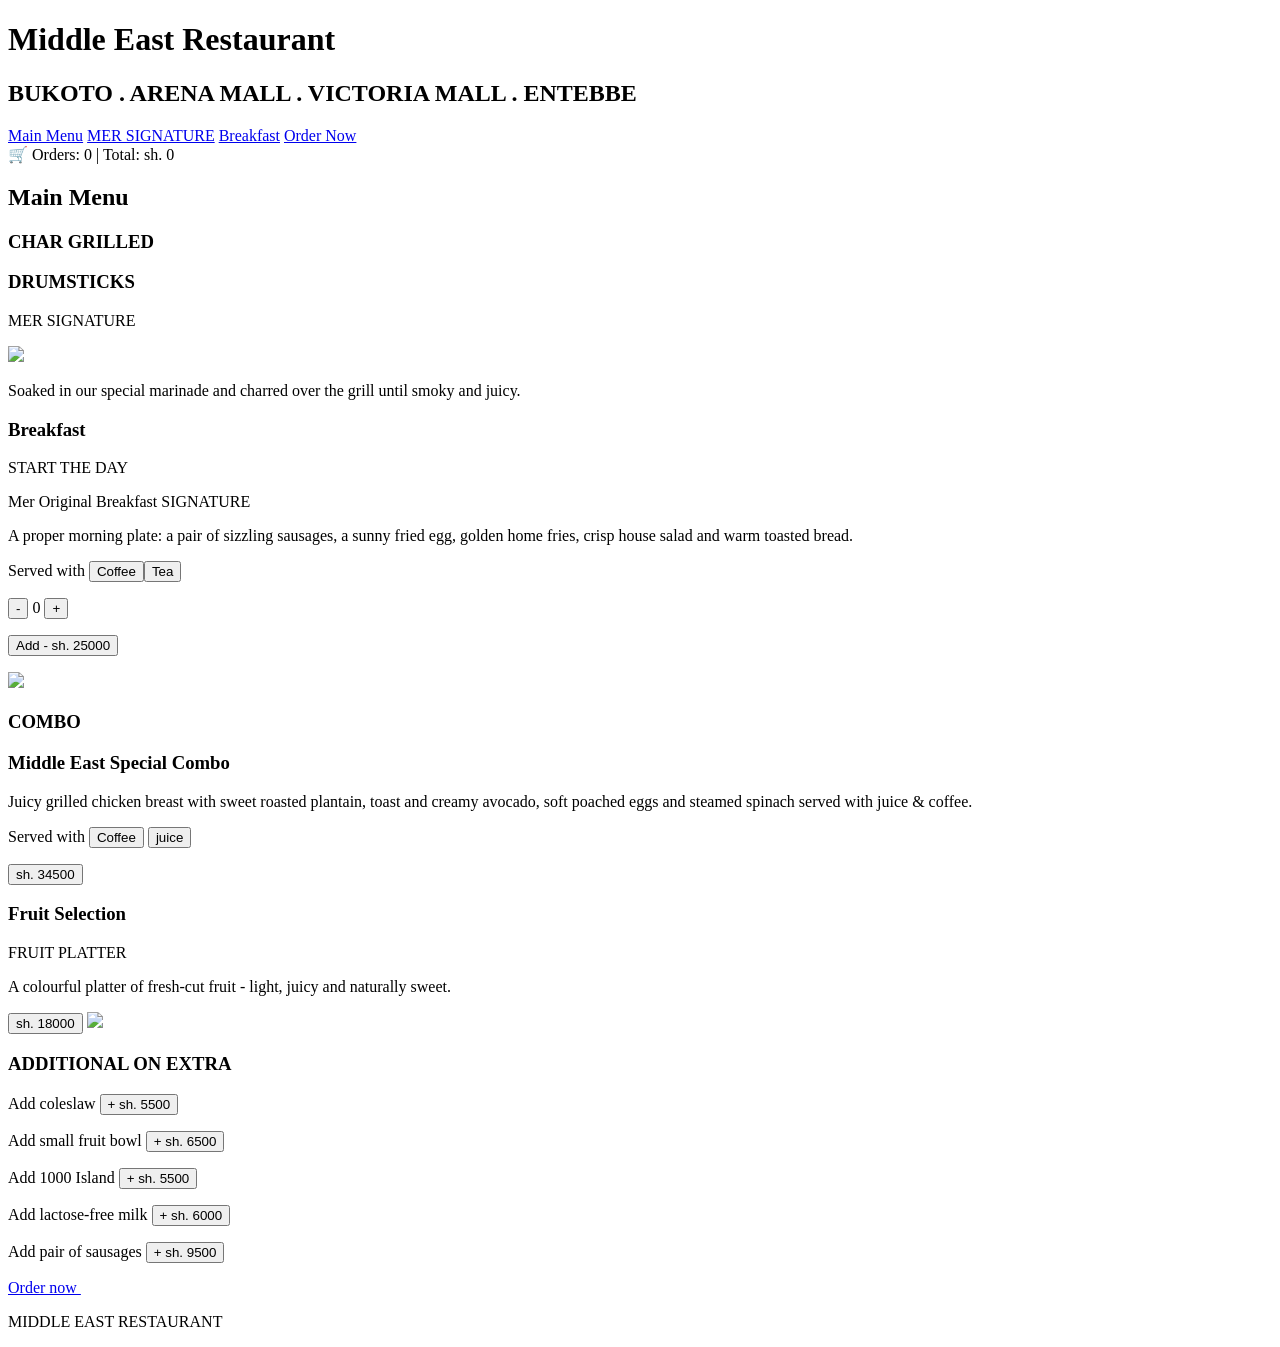
==== middle-east-restaurant-demo/Index.html @ af5a0f78 "Update breakfast button functionality and layout" ====
<!DOCTYPE html>
<html lang="en">
<head>
  <meta charset="UTF-8">
  <meta name="viewport" content="width=device-width, initial-scale=1.0">
  <title>Middle East Digital Menu</title>
  <link rel="stylesheet" href="style.css">
</head>
<body>

  <!-- nav-bar -->
  <header>
    <h1>Middle East Restaurant</h1>
    <h2>BUKOTO . ARENA MALL . VICTORIA MALL . ENTEBBE</h2>

    <div class="nav-bar">
      <nav>
        <a href="#main-menu">Main Menu</a>
        <a href="#mer-signature">MER SIGNATURE</a>
        <a href="#breakfast">Breakfast</a>
        <a href="#order">Order Now</a>
      </nav>
    </div>

    <div id="cart-bar">
      🛒 Orders: <span id="order-count">0</span> | 
      Total: sh. <span id="order-total">0</span>
    </div>
                  </header>
  <main class="main">
  <div id="main-menu">
    <h2>Main Menu</h2>
  </div>

  <!-- MER SIGNATURE -->
  <div id="mer-signature">
    <h3>CHAR GRILLED</h3>
    <h3 class="big">DRUMSTICKS</h3>
    <p>MER SIGNATURE</p>
    <img src="drumsticks.jpg">
    <p class="mer-signature-txt">
      Soaked in our special marinade and charred over the grill until smoky and juicy.
    </p>
  </div>

  <!-- BREAKFAST -->
  <div id="breakfast">
    <div class="main-dish">
      <h3>Breakfast</h3>
      <p class="short">START THE DAY</p>

      <span>
        Mer Original Breakfast <span>SIGNATURE</span>
      </span>

      <p>
        A proper morning plate: a pair of sizzling sausages, a sunny fried egg, golden home fries, crisp house salad and warm toasted bread.
      </p>

      <p class="extras">Served with <button> Coffee </button><button> Tea</button></p>

      <span>
        <p>
  <button onclick="changeCart('Mer Breakfast', 25000, -1)">-</button>
  <span id="qty-Mer Breakfast">0</span>
  <button onclick="changeCart('Mer Breakfast', 25000, 1)">+</button>
</p>
<p>
  <button onclick="changeCart('Mer Breakfast', 25000, 1)">Add - sh. 25000</button>
</p>
      </span>
      <img src="breakfast.jpg">
    </div>

    <!-- REGULAR DISH -->
    <div class="regular-dish">
      <span>
        <h3>COMBO</h3>
      </span>
      <h3>Middle East Special Combo</h3>
      <p>
        Juicy grilled chicken breast with sweet roasted plantain, toast and creamy avocado, soft poached eggs and steamed spinach served with juice & coffee.
      </p>
      <p class="extras">Served with <button> Coffee </button> <button>juice</button></p>
      <span>
        <button>sh. 34500</button>
      </span>
    </div>
    <!-- SEMI-REGULAR DISH -->
    <div class="semi-regular">
      <h3>Fruit Selection</h3>
      <span>
        FRUIT PLATTER
      </span>
      <p>
        A colourful platter of fresh-cut fruit - light, juicy and naturally sweet.
      </p>
      <span>
        <button>sh. 18000</button>
      </span>
      <img src="fruit-platter.jpg">

      <!-- EXTRAS -->
      <div>
        <h3 class="extras">ADDITIONAL ON EXTRA</h3>

        <p>Add coleslaw <span><button>+ sh. 5500</button></span></p>
        <p>Add small fruit bowl <span><button>+ sh. 6500</button></span></p>
        <p>Add 1000 Island <span><button>+ sh. 5500</button></span></p>
        <p>Add lactose-free milk <span><button>+ sh. 6000</button></span></p>
        <p>Add pair of sausages <span><button>+ sh. 9500</button></span></p>
      </div>
    </div>

  </div>
  </main>

<!-- FOOTER -->
<footer id="order" class="footer">
  <a href="https://wa.me/256792986677">Order now <img class="whatsapp"></a>
  <p>MIDDLE EAST RESTAURANT </p>
</footer>
  <script>
let cart = {};

function changeCart(name, price, change) {
  if (!cart[name]) cart[name] = { qty: 0, price: price };
  cart[name].qty += change;
  if (cart[name].qty < 0) cart[name].qty = 0;
  if (cart[name].qty === 0) delete cart[name];

  // update the number on screen
  let qtySpan = document.getElementById("qty-" + name);
  if (qtySpan) qtySpan.textContent = cart[name] ? cart[name].qty : 0;

  updateTotal();
}

function updateTotal() {
  let total = 0;
  for (let item in cart) {
    total += cart[item].qty * cart[item].price;
  }
  document.getElementById("total").textContent = total;
}

function sendOrder() {
  let myNumber = "256792986677"; // <-- put YOUR WhatsApp number here my love
  let message = "Hello Middle East Restaurant! My order:\n";
  for (let item in cart) {
    message += item + " x " + cart[item].qty + " = " + (cart[item].qty * cart[item].price) + "\n";
  }
  let total = document.getElementById("total").textContent;
  message += "Total: " + total + " UGX";
  let link = "https://wa.me/" + myNumber + "?text=" + encodeURIComponent(message);
  window.open(link, "_blank");
}
  </script>

</body>
  </html>
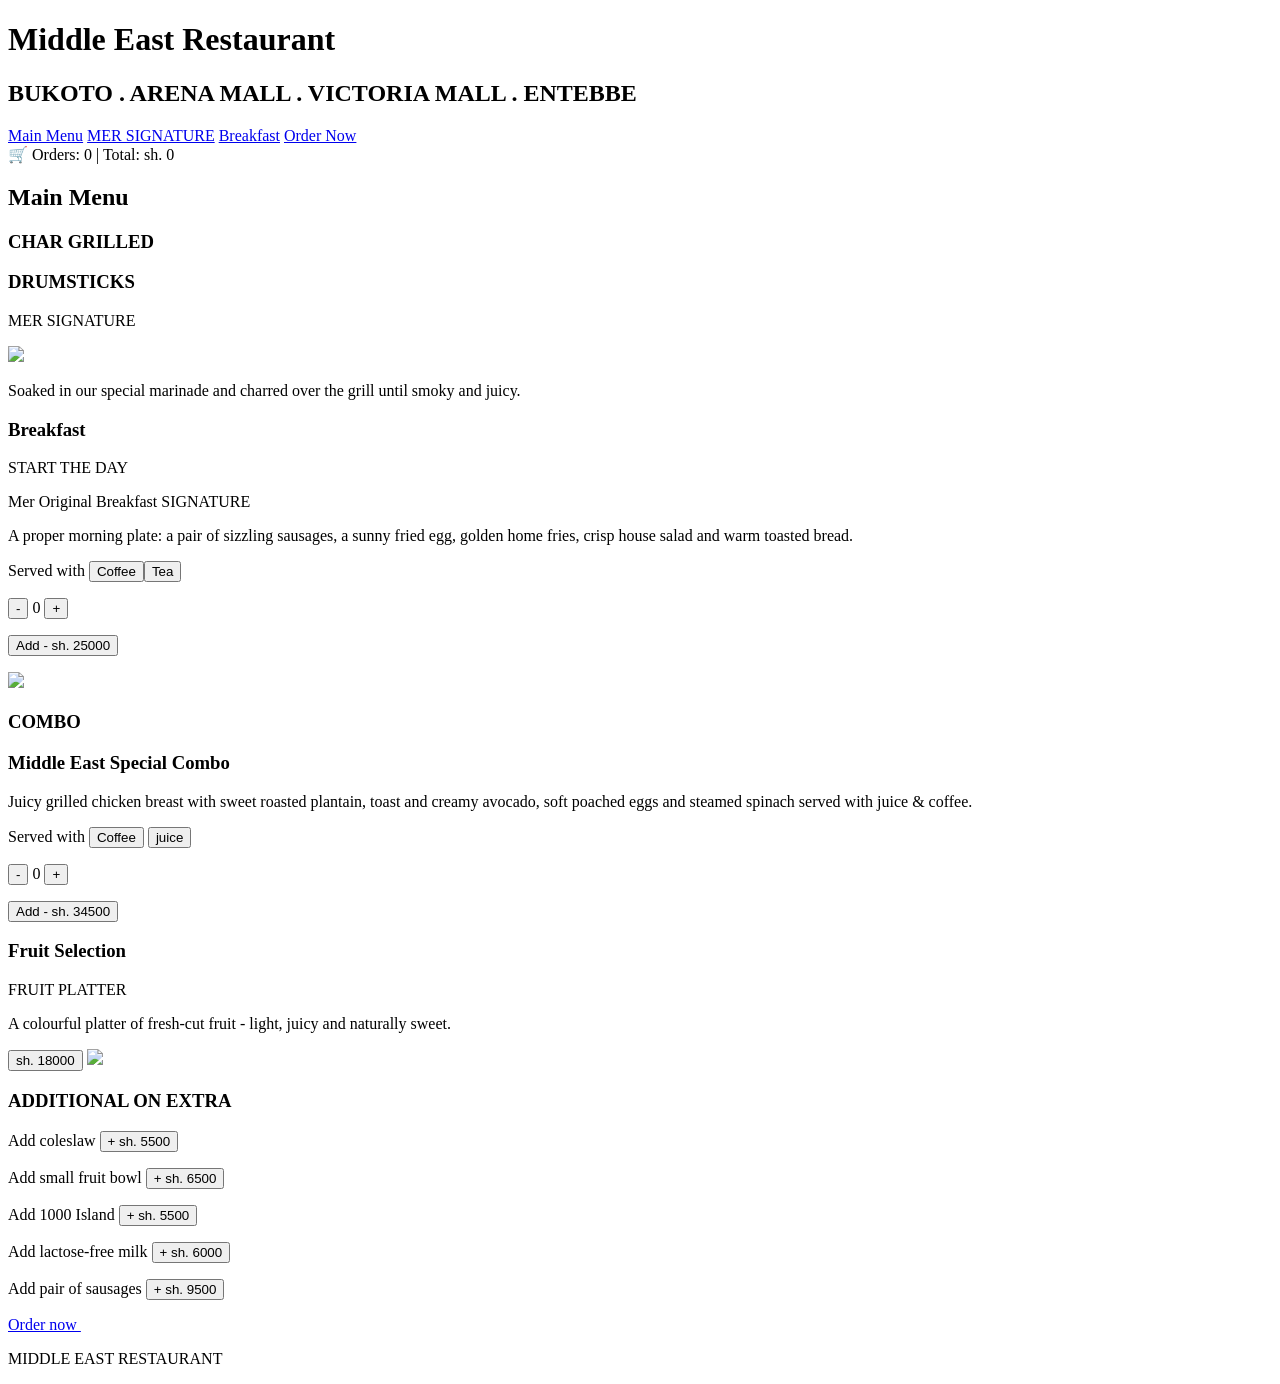
==== commit 2c1ec6ef: "Update Index.html" ====
--- a/middle-east-restaurant-demo/Index.html
+++ b/middle-east-restaurant-demo/Index.html
@@ -83,7 +83,14 @@
       </p>
       <p class="extras">Served with <button> Coffee </button> <button>juice</button></p>
       <span>
-        <button>sh. 34500</button>
+      <p>
+  <button onclick="changeCart('Special Combo', 34500, -1)">-</button>
+  <span id="qty-Special Combo">0</span>
+  <button onclick="changeCart('Special Combo', 34500, 1)">+</button>
+</p>
+<p>
+  <button onclick="changeCart('Special Combo', 34500, 1)">Add - sh. 34500</button>
+</p>
       </span>
     </div>
     <!-- SEMI-REGULAR DISH -->
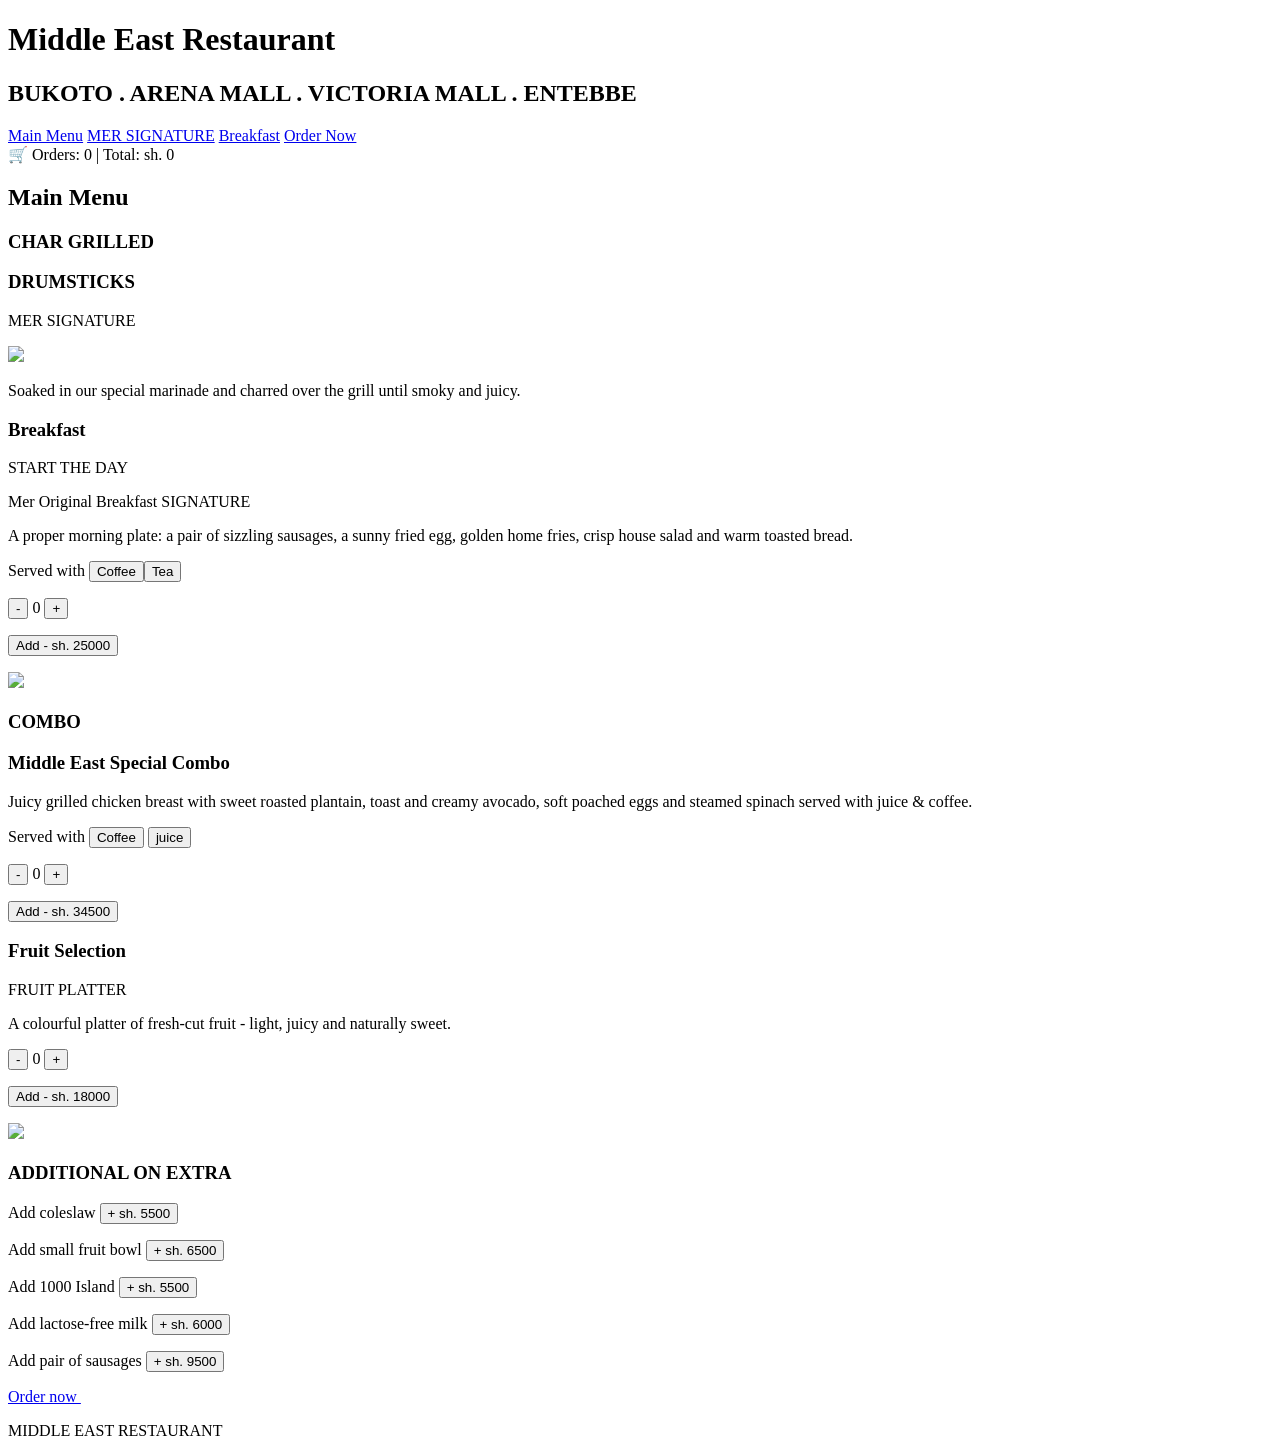
==== commit 55e7ee60: "Enhance Fruit Platter button functionality Updated buttons for the Fruit Platter to include quantity" ====
--- a/middle-east-restaurant-demo/Index.html
+++ b/middle-east-restaurant-demo/Index.html
@@ -103,7 +103,14 @@
         A colourful platter of fresh-cut fruit - light, juicy and naturally sweet.
       </p>
       <span>
-        <button>sh. 18000</button>
+        <p>
+  <button onclick="changeCart('Fruit Platter', 18000, -1)">-</button>
+  <span id="qty-Fruit Platter">0</span>
+  <button onclick="changeCart('Fruit Platter', 18000, 1)">+</button>
+</p>
+<p>
+  <button onclick="changeCart('Fruit Platter', 18000, 1)">Add - sh. 18000</button>
+</p>
       </span>
       <img src="fruit-platter.jpg">
 
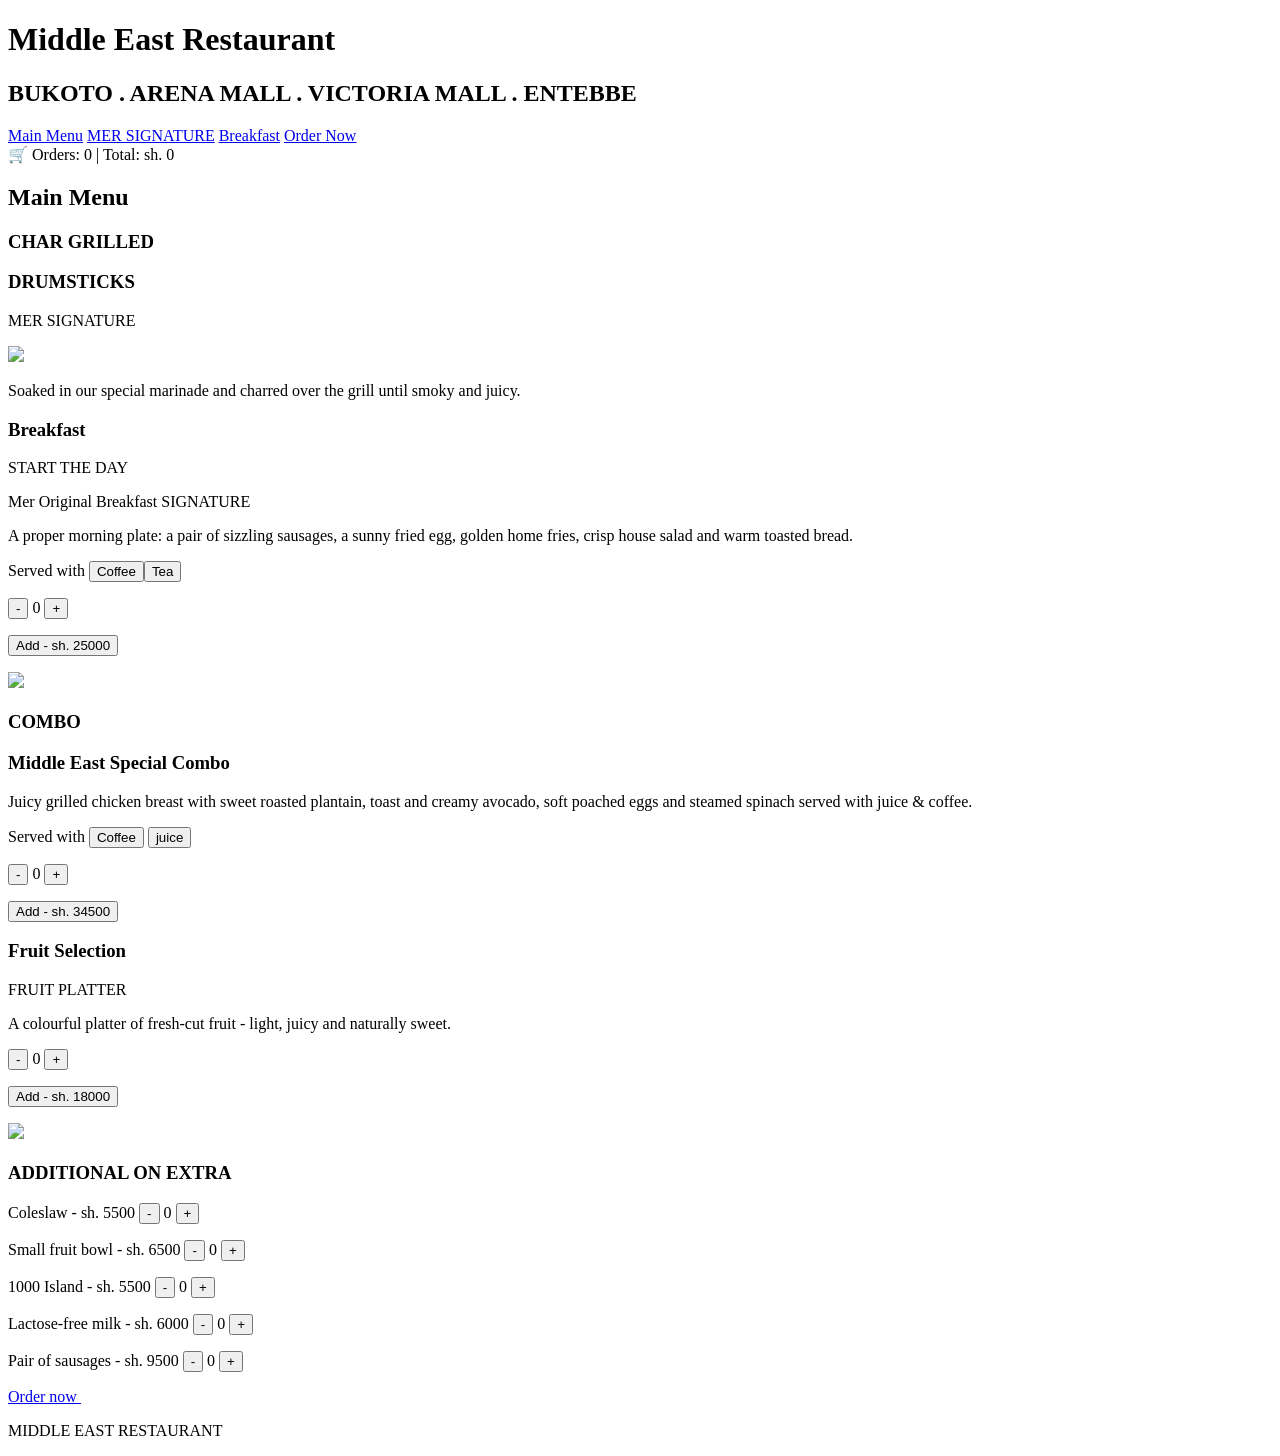
==== commit e1df2c5b: "Add interactive extras section to menu" ====
--- a/middle-east-restaurant-demo/Index.html
+++ b/middle-east-restaurant-demo/Index.html
@@ -115,16 +115,39 @@
       <img src="fruit-platter.jpg">
 
       <!-- EXTRAS -->
-      <div>
-        <h3 class="extras">ADDITIONAL ON EXTRA</h3>
-
-        <p>Add coleslaw <span><button>+ sh. 5500</button></span></p>
-        <p>Add small fruit bowl <span><button>+ sh. 6500</button></span></p>
-        <p>Add 1000 Island <span><button>+ sh. 5500</button></span></p>
-        <p>Add lactose-free milk <span><button>+ sh. 6000</button></span></p>
-        <p>Add pair of sausages <span><button>+ sh. 9500</button></span></p>
-      </div>
-    </div>
+<div>
+  <h3 class="extras">ADDITIONAL ON EXTRA</h3>
+
+  <p>Coleslaw - sh. 5500
+    <button onclick="changeCart('Coleslaw', 5500, -1)">-</button>
+    <span>0</span>
+    <button onclick="changeCart('Coleslaw', 5500, 1)">+</button>
+  </p>
+
+  <p>Small fruit bowl - sh. 6500
+    <button onclick="changeCart('Fruit Bowl', 6500, -1)">-</button>
+    <span>0</span>
+    <button onclick="changeCart('Fruit Bowl', 6500, 1)">+</button>
+  </p>
+
+  <p>1000 Island - sh. 5500
+    <button onclick="changeCart('1000 Island', 5500, -1)">-</button>
+    <span>0</span>
+    <button onclick="changeCart('1000 Island', 5500, 1)">+</button>
+  </p>
+
+  <p>Lactose-free milk - sh. 6000
+    <button onclick="changeCart('Lactose Milk', 6000, -1)">-</button>
+    <span>0</span>
+    <button onclick="changeCart('Lactose Milk', 6000, 1)">+</button>
+  </p>
+
+  <p>Pair of sausages - sh. 9500
+    <button onclick="changeCart('Sausages', 9500, -1)">-</button>
+    <span>0</span>
+    <button onclick="changeCart('Sausages', 9500, 1)">+</button>
+  </p>
+</div>
 
   </div>
   </main>
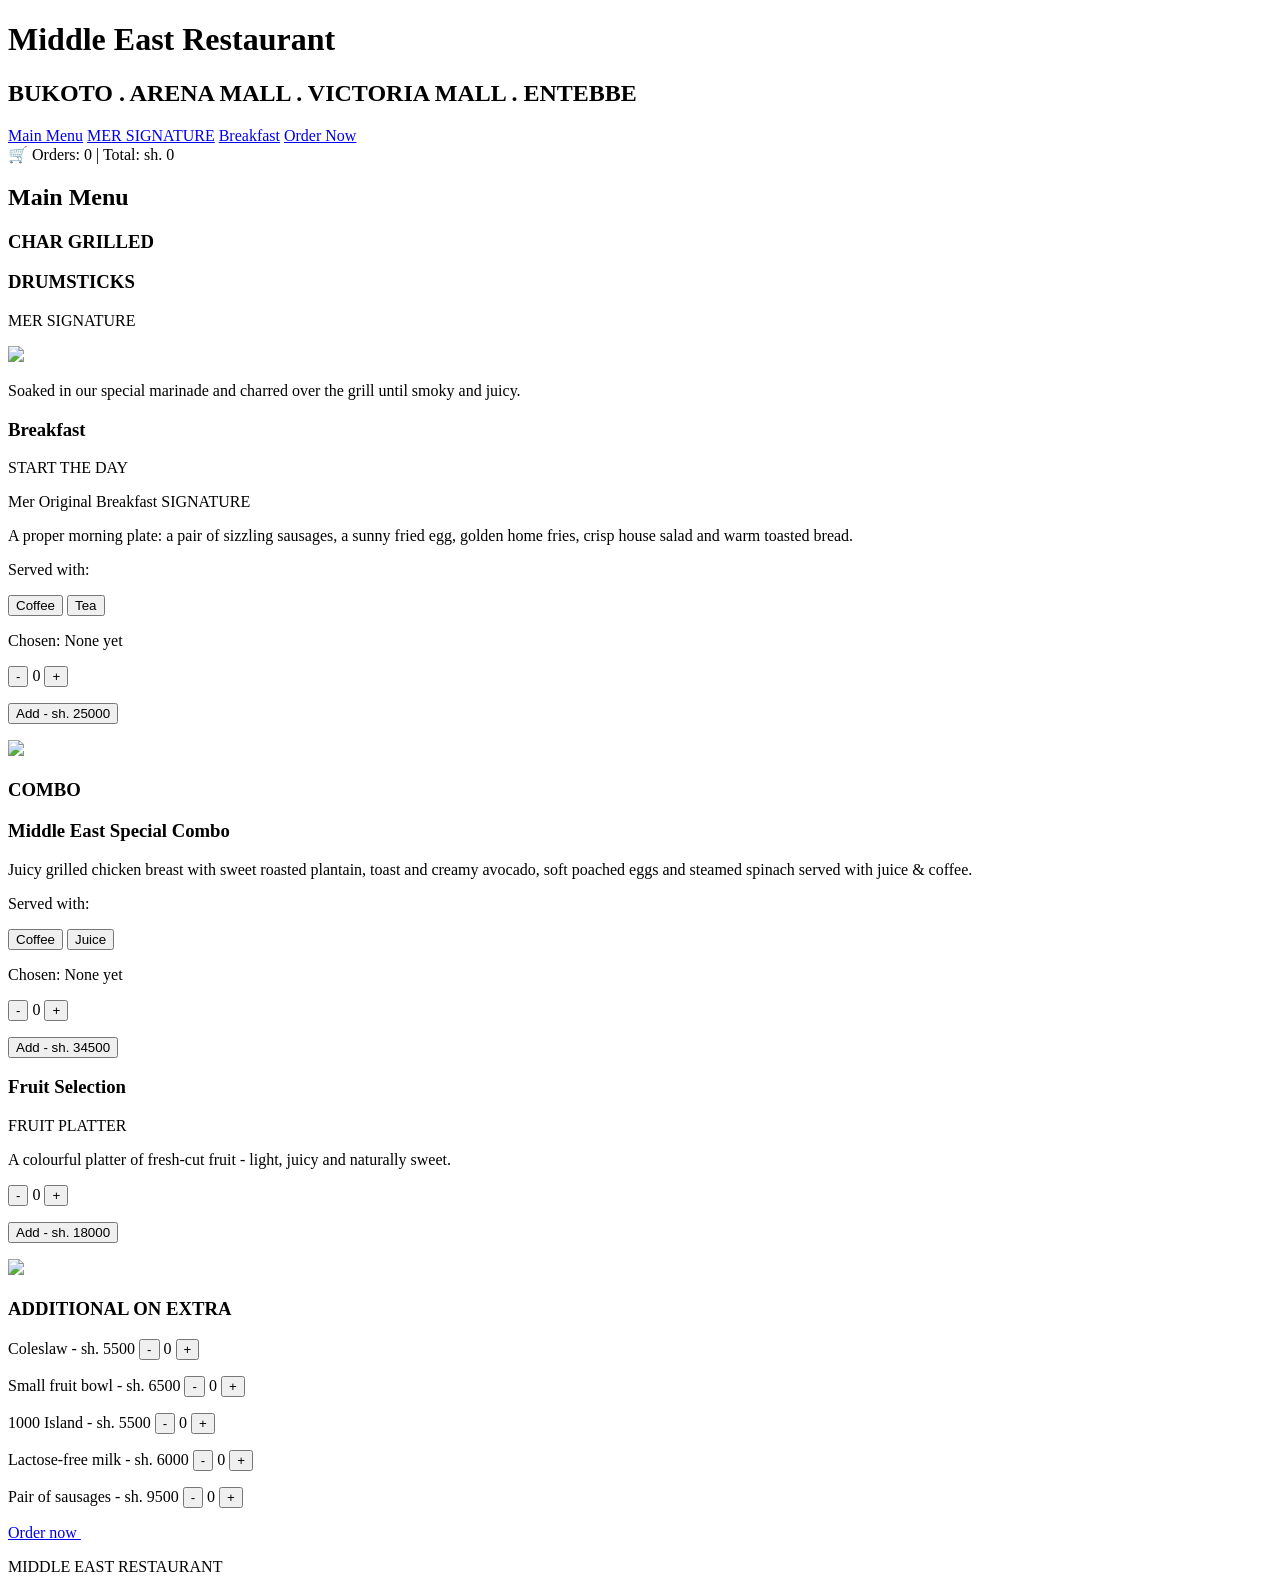
==== commit 0799f0c6: "Update drink selection buttons in Index.html" ====
--- a/middle-east-restaurant-demo/Index.html
+++ b/middle-east-restaurant-demo/Index.html
@@ -57,7 +57,12 @@
         A proper morning plate: a pair of sizzling sausages, a sunny fried egg, golden home fries, crisp house salad and warm toasted bread.
       </p>
 
-      <p class="extras">Served with <button> Coffee </button><button> Tea</button></p>
+      <p class="extras">Served with:</p>
+<p>
+  <button onclick="pickDrink('Coffee', this)">Coffee</button>
+  <button onclick="pickDrink('Tea', this)">Tea</button>
+</p>
+<p>Chosen: <span id="drink-choice">None yet</span></p>
 
       <span>
         <p>
@@ -81,7 +86,12 @@
       <p>
         Juicy grilled chicken breast with sweet roasted plantain, toast and creamy avocado, soft poached eggs and steamed spinach served with juice & coffee.
       </p>
-      <p class="extras">Served with <button> Coffee </button> <button>juice</button></p>
+      <p class="extras">Served with:</p>
+<p>
+  <button onclick="pickDrink('Coffee', this)">Coffee</button>
+  <button onclick="pickDrink('Juice', this)">Juice</button>
+</p>
+<p>Chosen: <span id="drink-choice">None yet</span></p>
       <span>
       <p>
   <button onclick="changeCart('Special Combo', 34500, -1)">-</button>
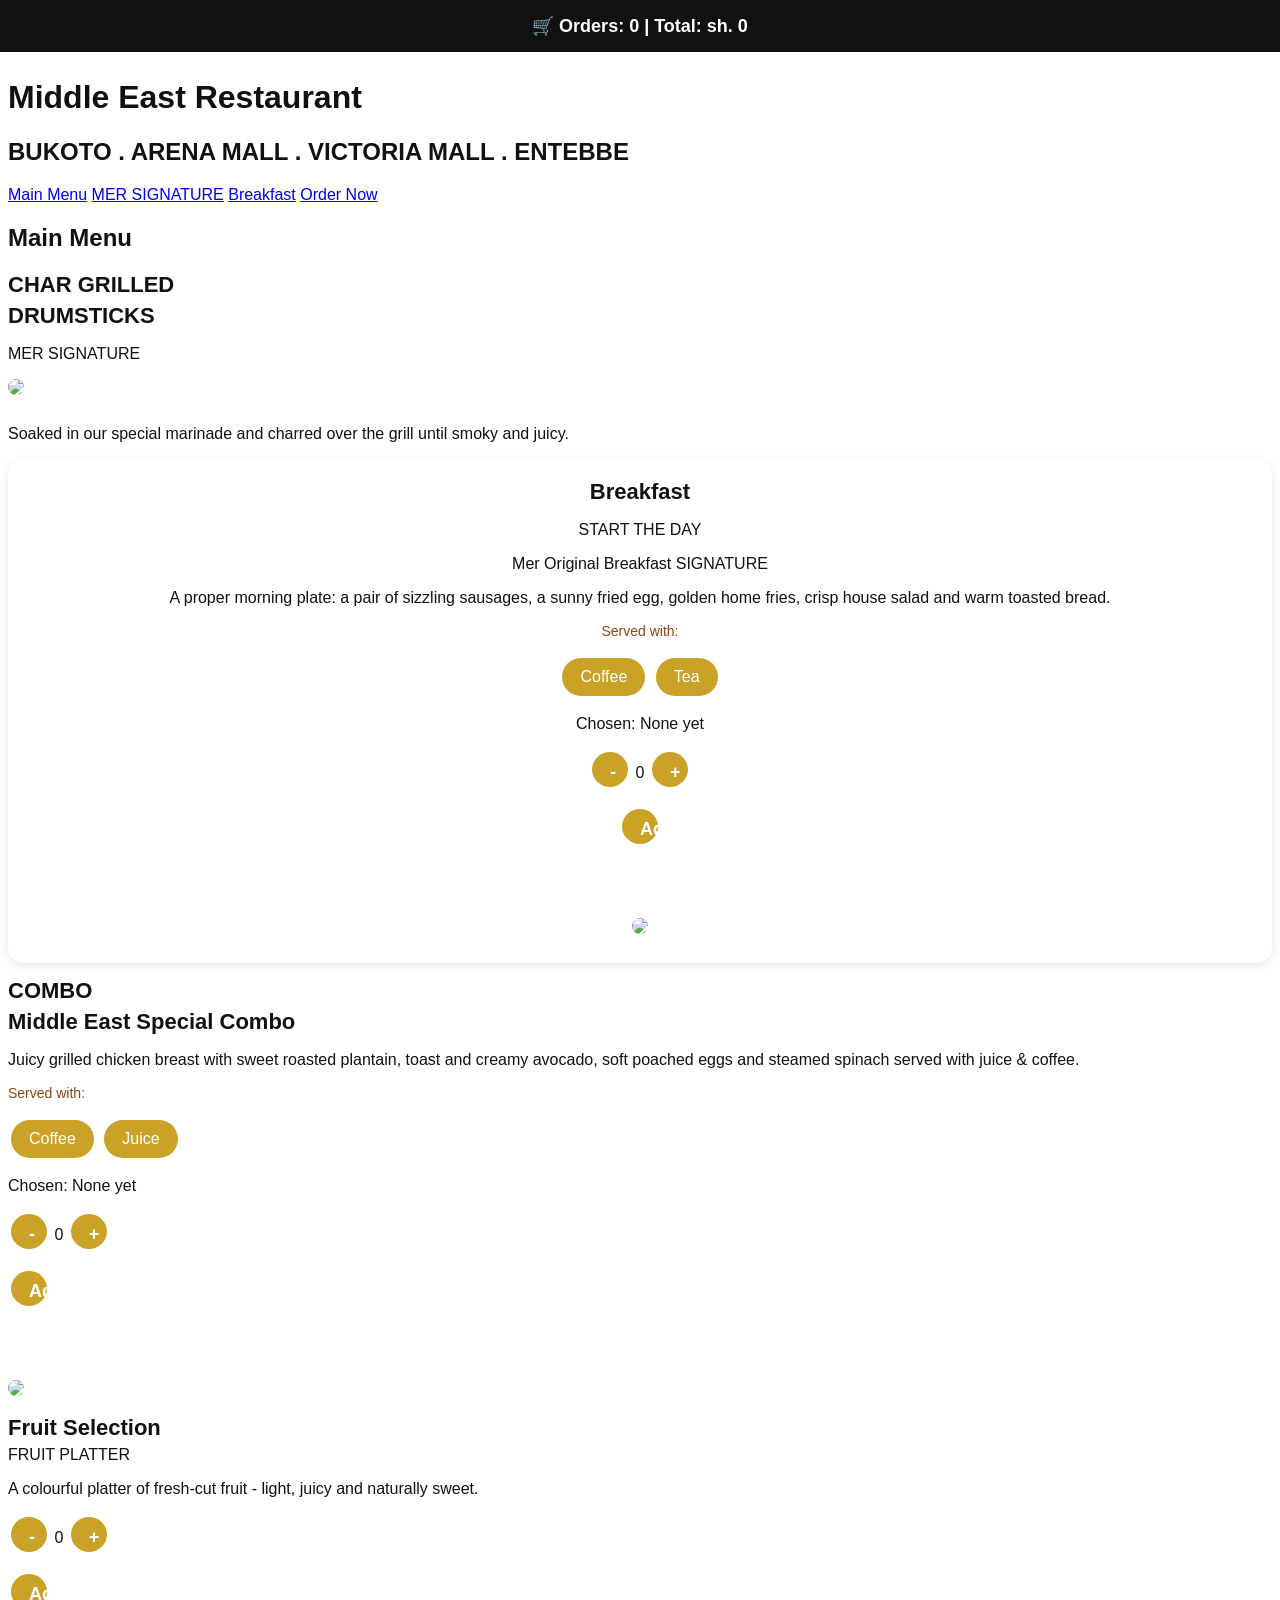
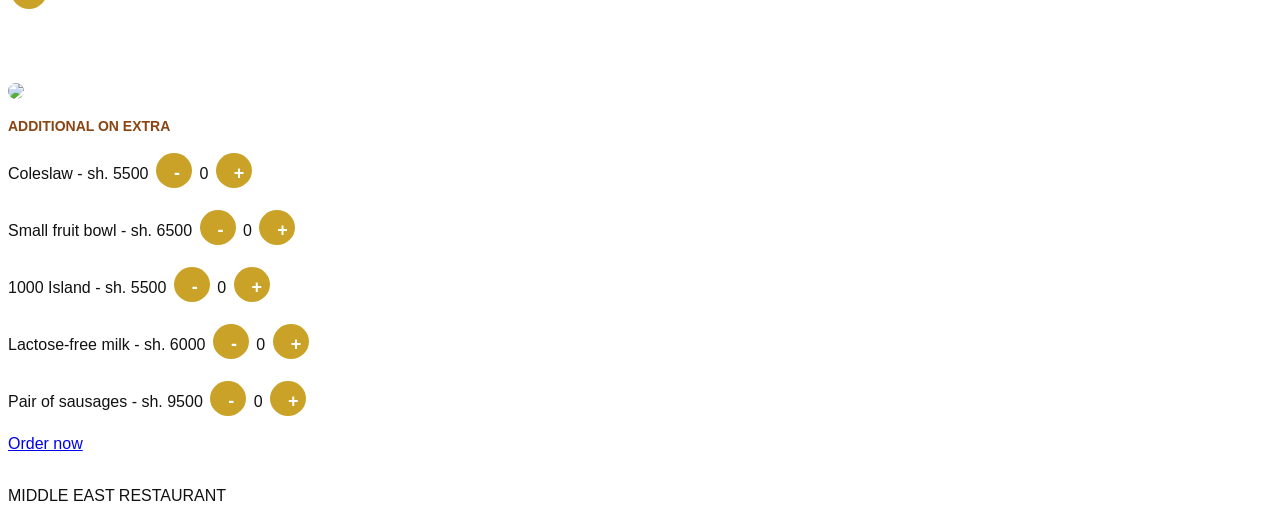
==== commit e8166012: "Update image sources in Index.html" ====
--- a/middle-east-restaurant-demo/Index.html
+++ b/middle-east-restaurant-demo/Index.html
@@ -37,7 +37,7 @@
     <h3>CHAR GRILLED</h3>
     <h3 class="big">DRUMSTICKS</h3>
     <p>MER SIGNATURE</p>
-    <img src="drumsticks.jpg">
+    <img src="https://images.pexels.com/photos/5476229/pexels-photo-5476229.jpeg">
     <p class="mer-signature-txt">
       Soaked in our special marinade and charred over the grill until smoky and juicy.
     </p>
@@ -102,6 +102,7 @@
   <button onclick="changeCart('Special Combo', 34500, 1)">Add - sh. 34500</button>
 </p>
       </span>
+      <img src="https://images.pexels.com/photos/15076697/pexels-photo-15076697.jpeg">
     </div>
     <!-- SEMI-REGULAR DISH -->
     <div class="semi-regular">
--- a/middle-east-restaurant-demo/style.css
+++ b/middle-east-restaurant-demo/style.css
@@ -0,0 +1,134 @@
+:root {
+  --mer-yellow: #FFE600;
+  --mer-black: #111111;
+  --mer-white: #FFFFFF;
+  --mer-cream: #FFF8E7;
+  --mer-gold: #C9A227;
+  --mer-brown: #8B4513;
+  --mer-grey: #777777;
+}
+
+#cart-bar {
+  position: fixed;
+  top: 0; left: 0; right: 0;
+  background: var(--mer-black);
+  color: var(--mer-white);
+  padding: 12px;
+  text-align: center;
+  font-weight: bold;
+  z-index: 100;
+}
+
+body {
+  padding-top: 50px;
+  font-family: Arial, sans-serif;
+  background: var(--mer-white);
+  color: var(--mer-black);
+}
+
+img {
+  width: 100%;
+  border-radius: 15px;
+  margin-bottom: 10px;
+}
+
+button {
+  background: var(--mer-gold);
+  color: var(--mer-white);
+  border: none;
+  padding: 8px 14px;
+  border-radius: 20px;
+  font-size: 15px;
+  cursor: pointer;
+  margin: 3px;
+}
+
+button[onclick*="-1"],
+button[onclick*=", 1)"] {
+  width: 35px;
+  height: 35px;
+  border-radius: 50%;
+  font-size: 18px;
+  font-weight: bold;
+}
+
+button:active { transform: scale(0.95); }
+
+.main-dish {
+  background: var(--mer-white);
+  padding: 15px;
+  border-radius: 15px;
+  margin: 15px 0;
+  box-shadow: 0 2px 8px rgba(0,0,0,0.1);
+  text-align: center;
+}
+
+.food-box.yellow {
+  background: var(--mer-yellow);
+  color: var(--mer-black);
+}
+
+.food-box.black {
+  background: var(--mer-black);
+  color: var(--mer-white);
+}
+
+.food-box.black h3 { color: var(--mer-white); }
+
+h3 { color: var(--mer-black); margin: 5px 0; }
+.extras { color: var(--mer-brown); font-size: 14px;
+        }
+
+.menu-grid {
+  display: flex;
+  flex-direction: column;
+  gap: 15px;
+  padding: 15px;
+}
+
+/* TABLET - 2 columns */
+@media (min-width: 768px) {
+  .menu-grid {
+    display: grid;
+    grid-template-columns: 1fr 1fr;
+    gap: 20px;
+    max-width: 900px;
+    margin: 0 auto;
+  }
+
+  .food-box {
+    margin: 0;
+  }
+
+  #cart-bar {
+    font-size: 18px;
+    padding: 15px;
+  }
+
+  button {
+    padding: 10px 18px;
+    font-size: 16px;
+  }
+}
+
+/* LAPTOP / DESKTOP - 3 columns */
+@media (min-width: 1024px) {
+  .menu-grid {
+    grid-template-columns: 1fr 1fr 1fr;
+    max-width: 1200px;
+    gap: 25px;
+  }
+
+  .food-box {
+    padding: 20px;
+  }
+
+  .food-box img {
+    height: 200px;
+    object-fit: cover;
+  }
+
+  h3 {
+    font-size: 22px;
+  }
+}
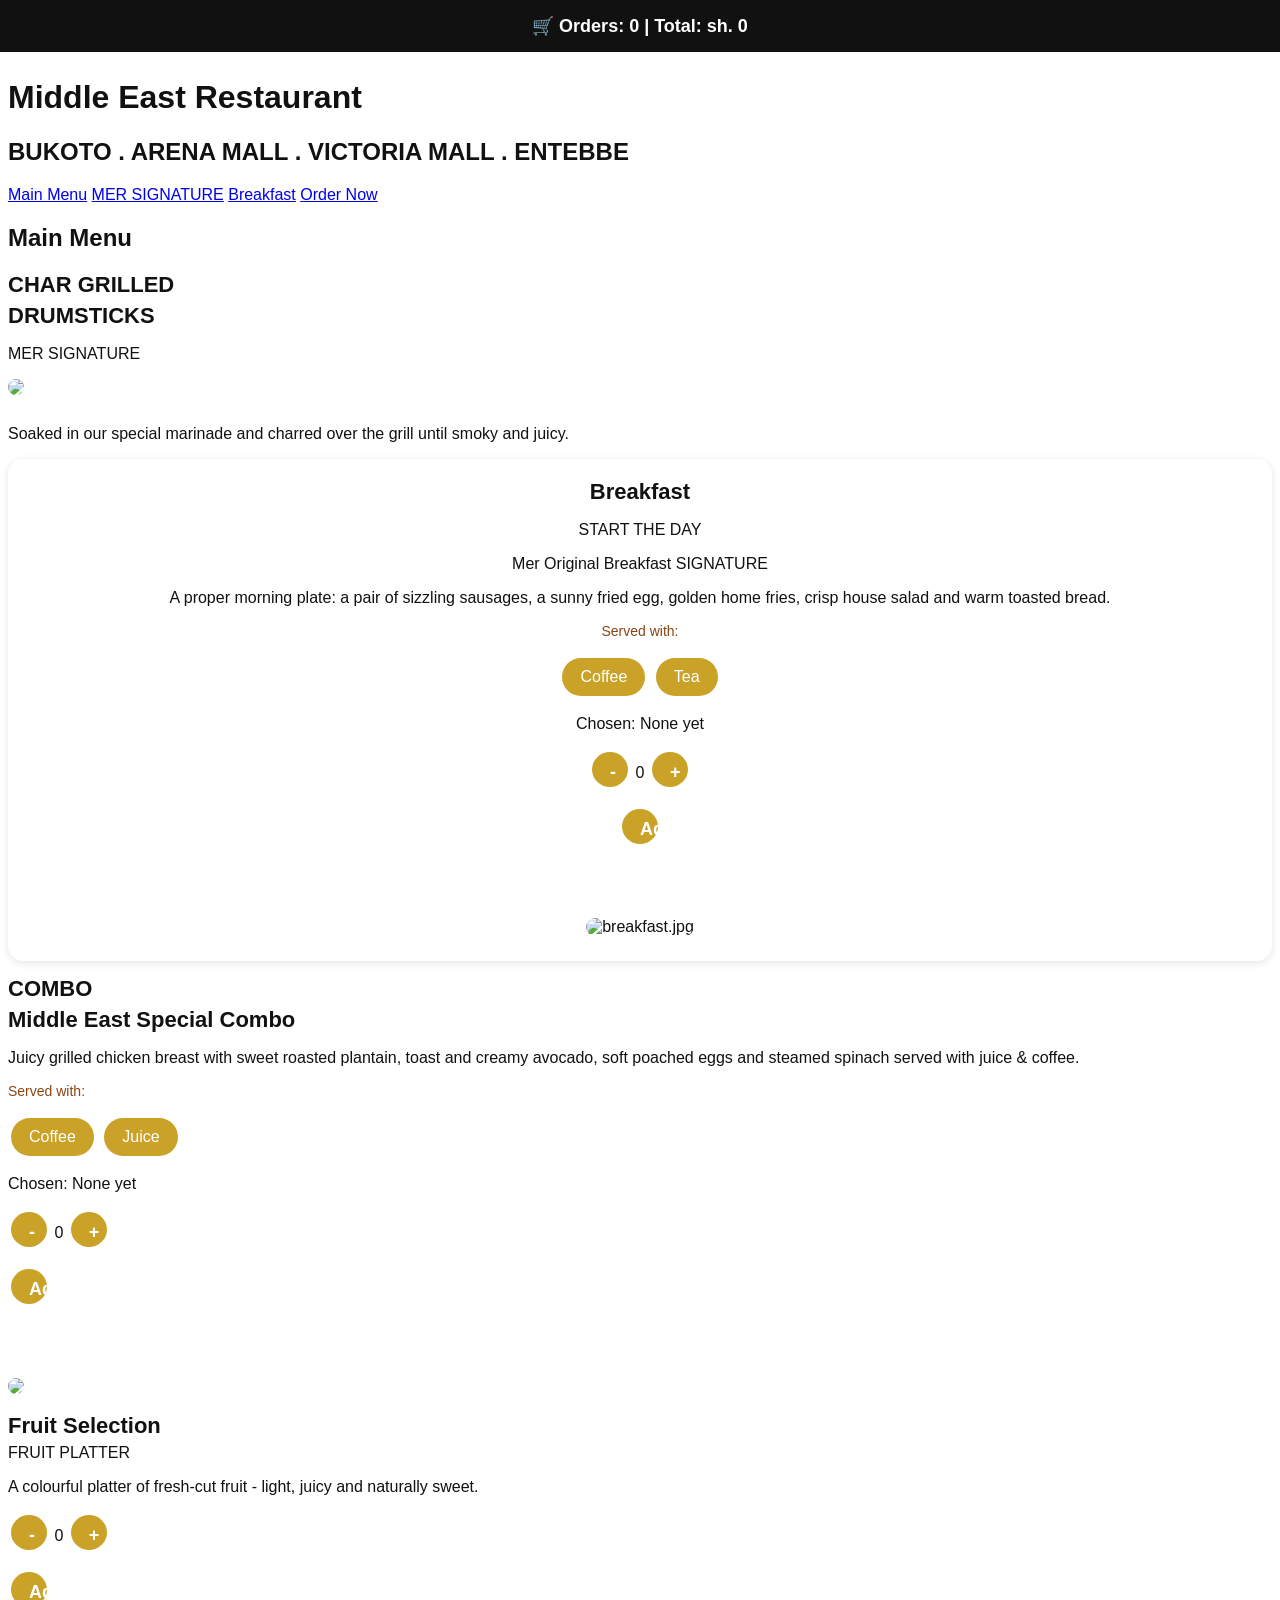
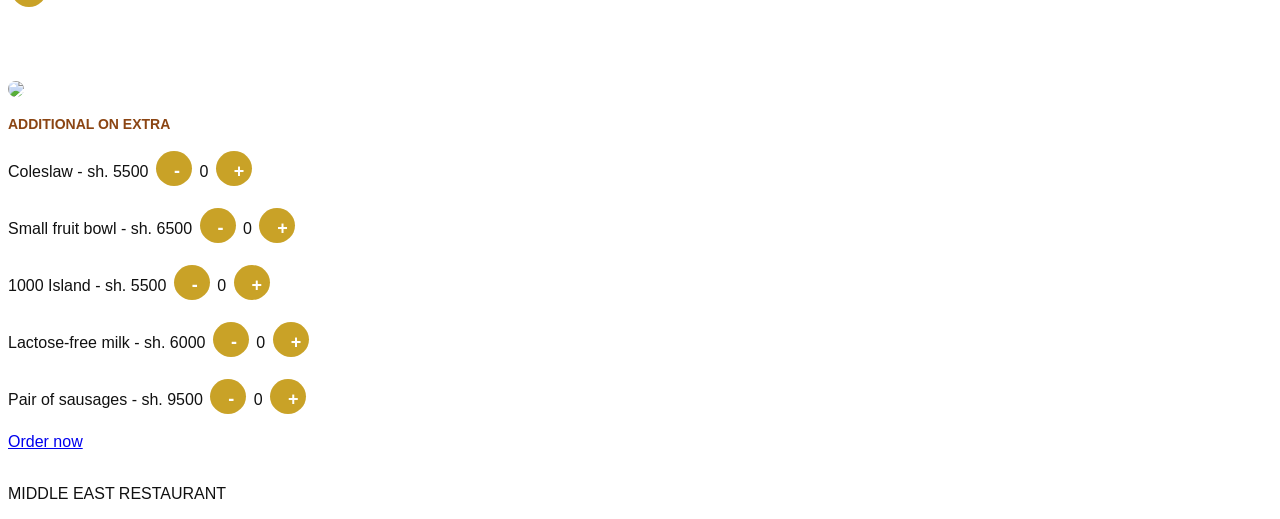
==== commit 1b0cf56e: "Update breakfast image source to a URL" ====
--- a/middle-east-restaurant-demo/Index.html
+++ b/middle-east-restaurant-demo/Index.html
@@ -74,7 +74,7 @@
   <button onclick="changeCart('Mer Breakfast', 25000, 1)">Add - sh. 25000</button>
 </p>
       </span>
-      <img src="breakfast.jpg">
+      <img src="https://images.pexels.com/photos/5840096/pexels-photo-5840096.jpeg" alt="breakfast.jpg">
     </div>
 
     <!-- REGULAR DISH -->
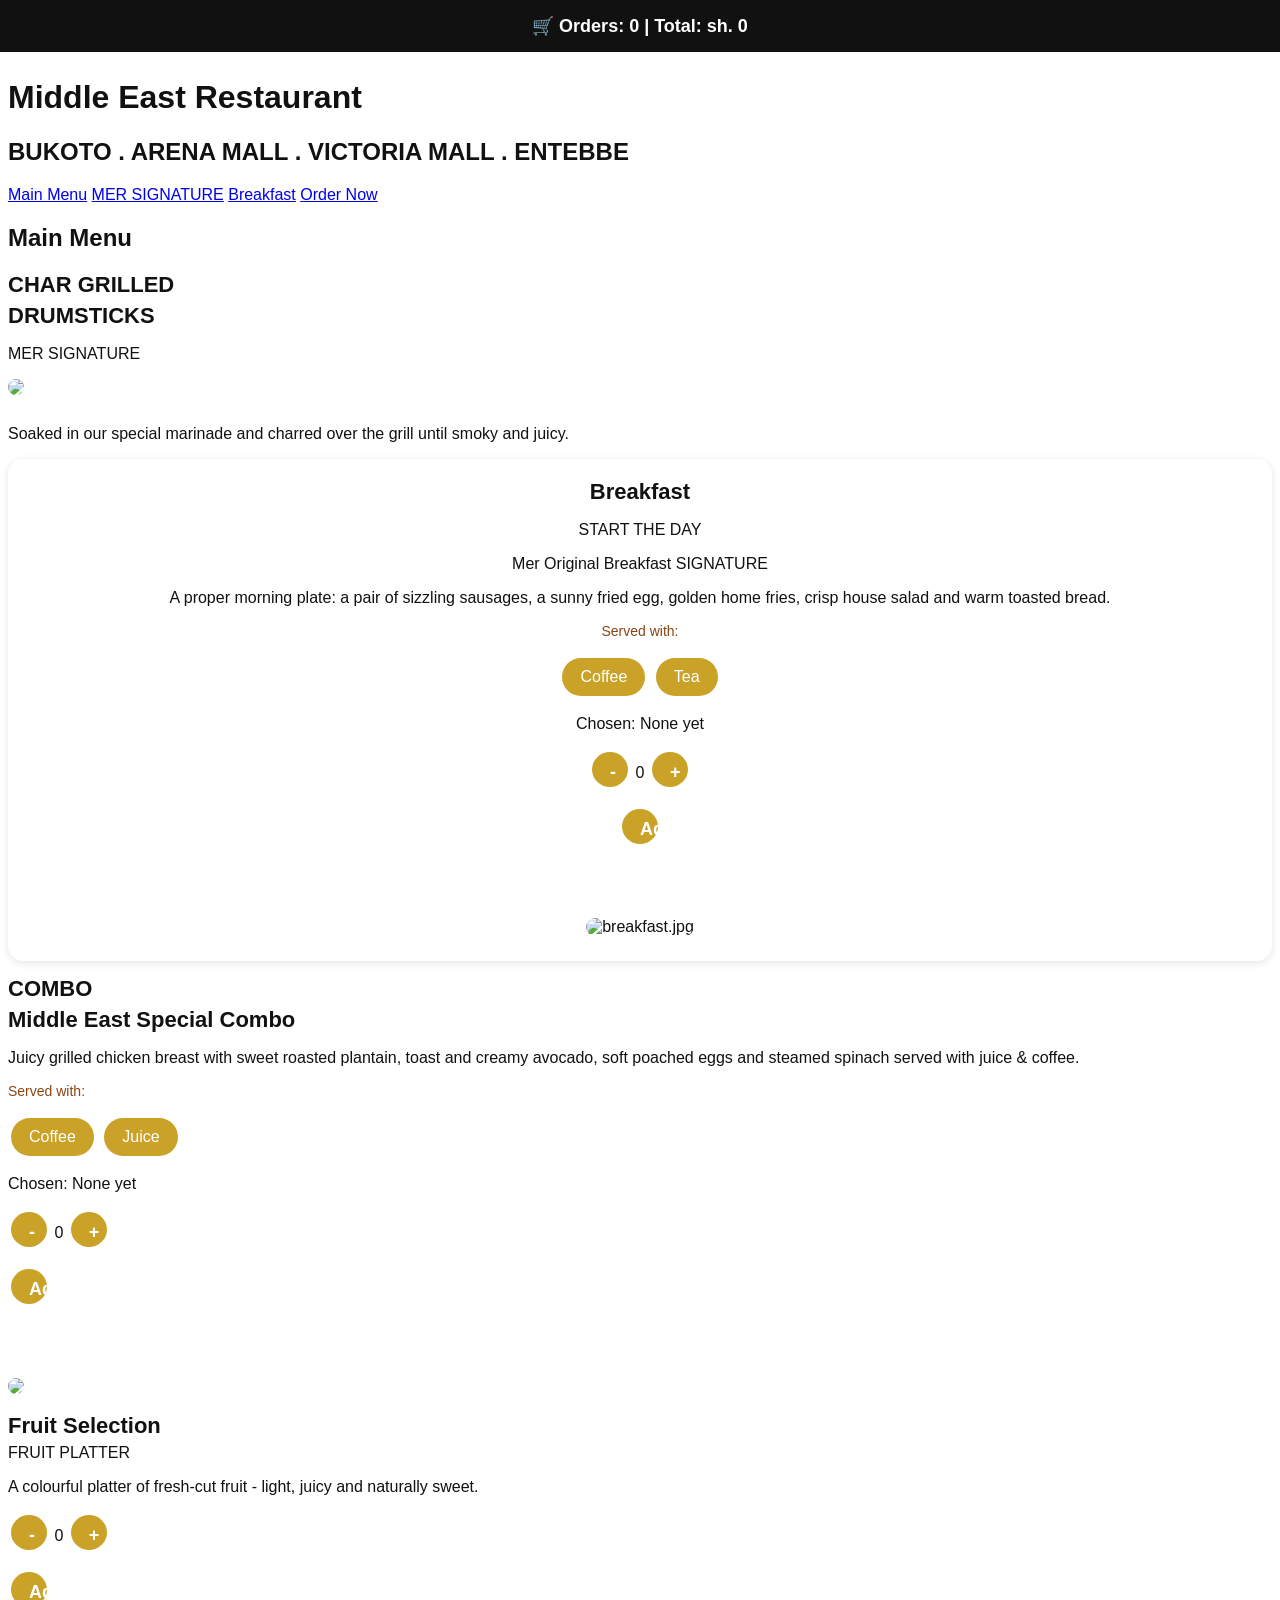
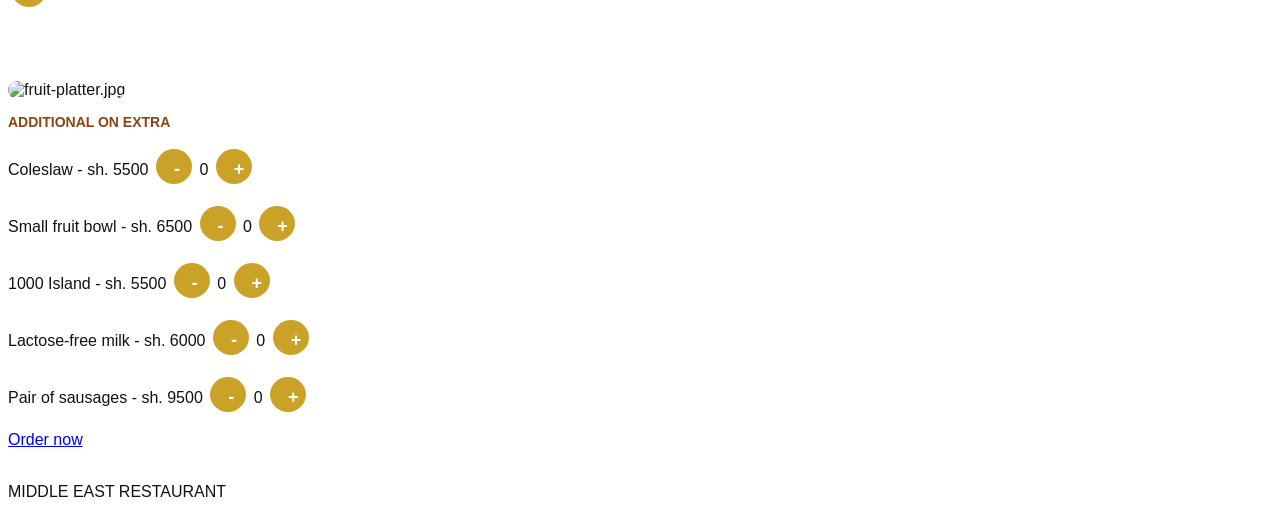
==== commit 5be4deeb: "Update fruit platter image source to external URL" ====
--- a/middle-east-restaurant-demo/Index.html
+++ b/middle-east-restaurant-demo/Index.html
@@ -123,7 +123,7 @@
   <button onclick="changeCart('Fruit Platter', 18000, 1)">Add - sh. 18000</button>
 </p>
       </span>
-      <img src="fruit-platter.jpg">
+      <img src="https://images.pexels.com/photos/27583260/pexels-photo-27583260.jpeg" alt="fruit-platter.jpg">
 
       <!-- EXTRAS -->
 <div>
